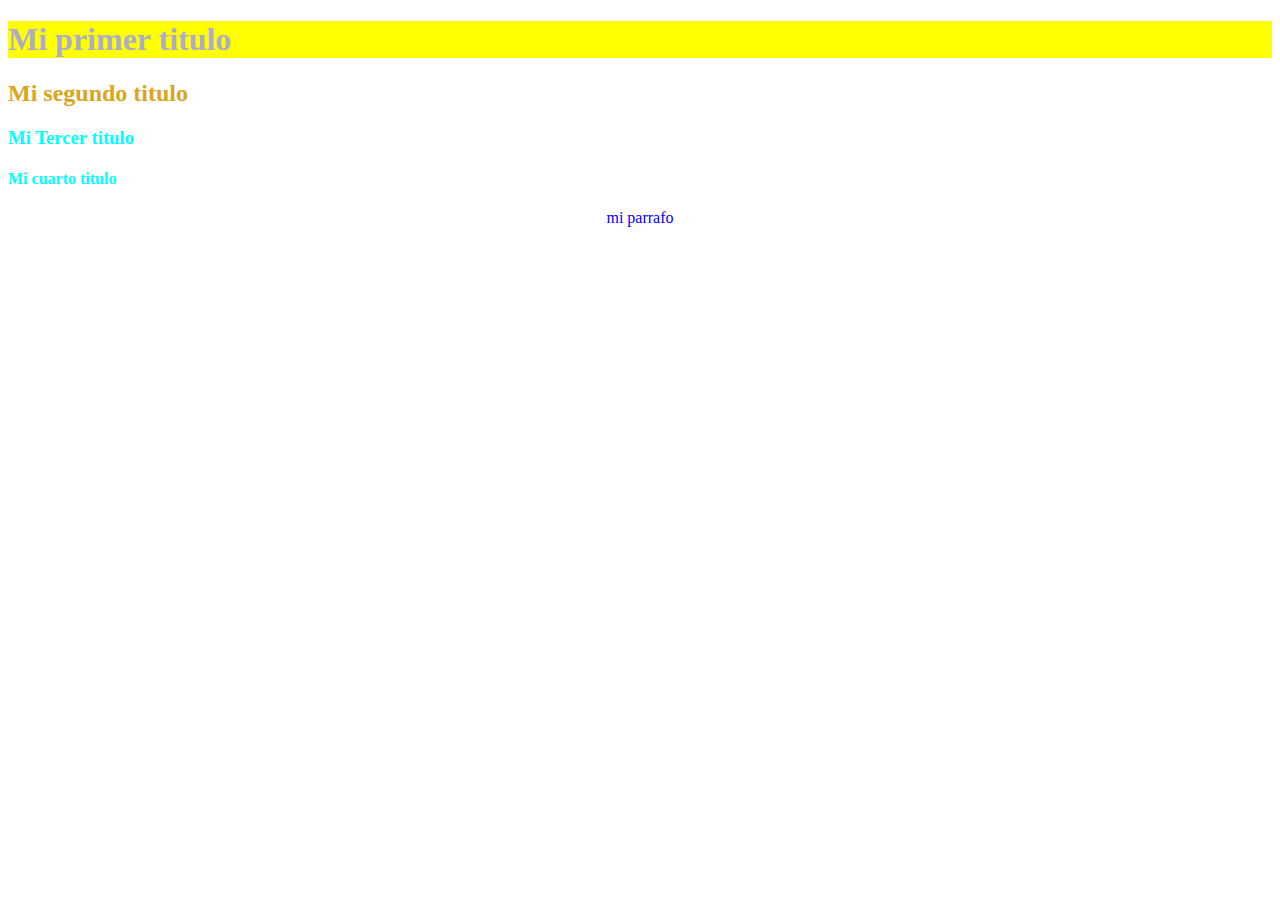
==== index.html @ 6233ebca "Agregamos todo el codigo" ====
<!DOCTYPE html>
<html lang="en">
<head>
    <meta charset="UTF-8">
    <meta http-equiv="X-UA-Compatible" content="IE=edge">
    <meta name="viewport" content="width=device-width, initial-scale=1.0">
    <title>Mi primer pagina en coderhouse</title>
    <link rel="stylesheet" href="style.css">
    <style>
        p {color:red;}
        h1{
            color:rgb(173, 173, 199);
            background-color: yellow;
        }
    </style>
</head>
<body>
      <h1>Mi primer titulo</h1>
      <h2 id="segundo">Mi segundo titulo</h2>
      <h3 class="ter"> Mi Tercer titulo</h3>
      <h4 class="ter">Mi cuarto titulo</h4>
      <p style="color: blue ">
        mi parrafo


      </p>
</body>
</html>
---- style.css ----
p {
    color: green;
    text-align:center;
}
#segundo{
    color:goldenrod;
}
.ter{
    color:aqua;
}
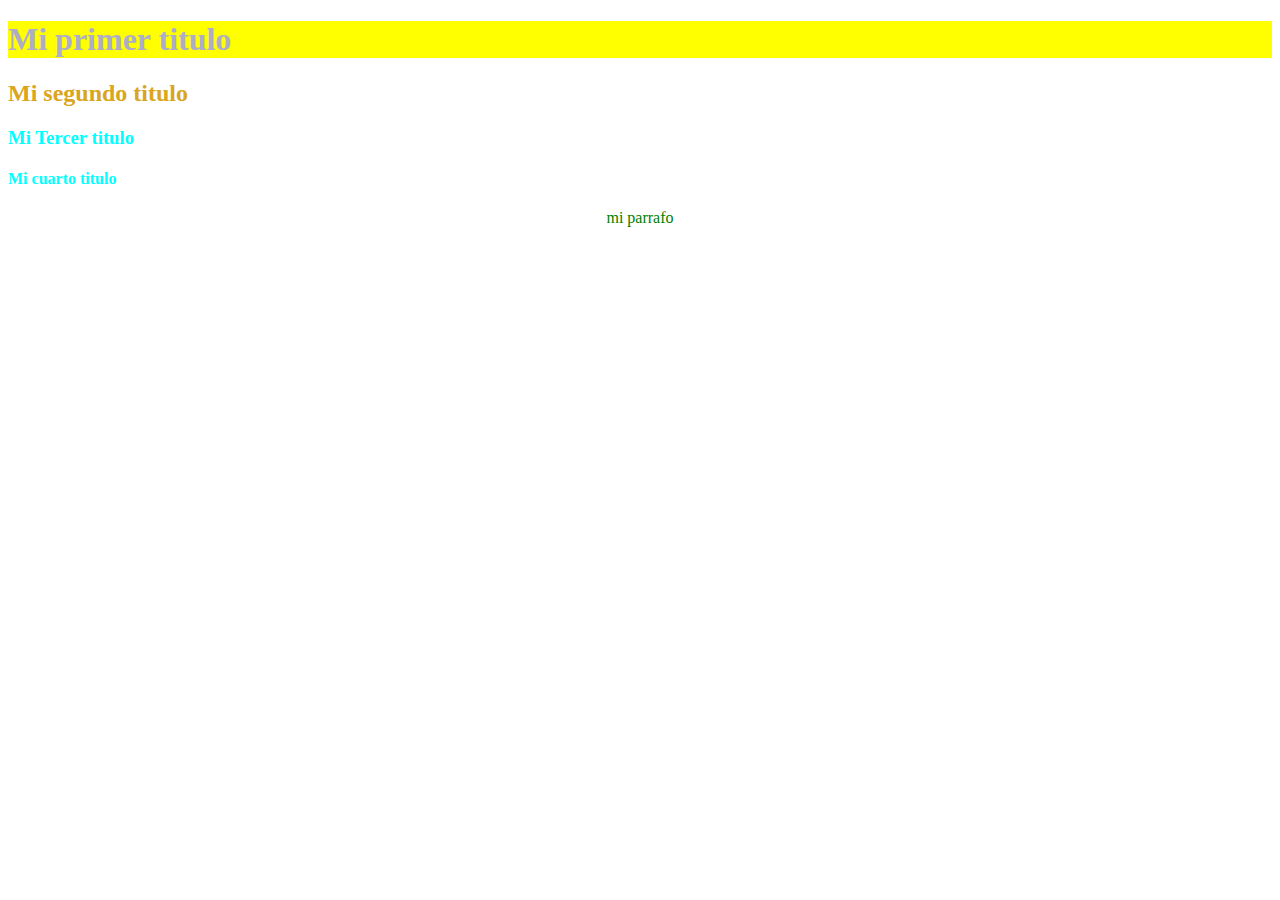
==== commit 2ce4084e: "cambien un color" ====
--- a/index.html
+++ b/index.html
@@ -19,7 +19,7 @@
       <h2 id="segundo">Mi segundo titulo</h2>
       <h3 class="ter"> Mi Tercer titulo</h3>
       <h4 class="ter">Mi cuarto titulo</h4>
-      <p style="color: blue ">
+      <p style="color: green ">
         mi parrafo
 
 
